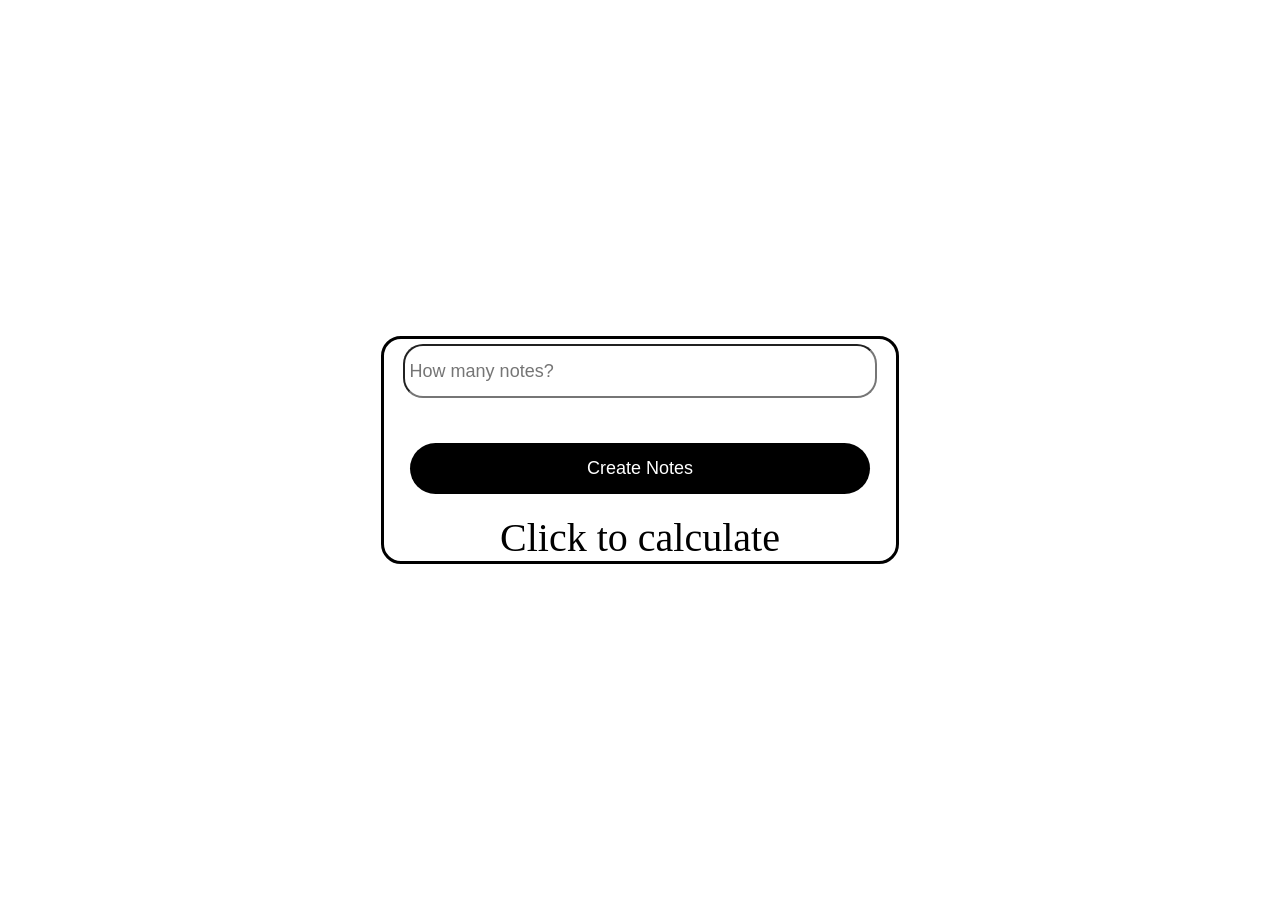
==== index.html @ fdeb22a3 "Primeiros exercícios de JavaScript" ====
<!doctype html>
<html lang="en">
  <head>
    <meta charset="UTF-8" />
    <meta name="viewport" content="width=device-width, initial-scale=1.0" />
    <title>Student Average</title>
    <link rel="stylesheet" href="style.css" />
  </head>

  <body>
    <section>
      <input type="number" id="quantity" placeholder="How many notes?" />
      <p id="text" style="display: none">Whats your grade?</p>
      <div id="notes"></div>

      <button id="actionBtn" onclick="handleAction()">Create Notes</button>

      <p id="result">Click to calculate</p>
    </section>

    <script src="script.js"></script>
  </body>
</html>
---- style.css ----
* {
  margin: 0;
  padding: 0;
}

body {
  display: flex;
  justify-content: center;
  align-items: center;
  height: 100vh;
}

section {
  display: grid;
  gap: 20px;
  width: 40%;
  border: 3px rgb(0, 0, 0) solid;
  justify-items: center;
  align-items: center;
  text-align: center;
  border-radius: 20px;
}
input {
  width: 90%;
  height: 40px;
  font-size: 18px;
  margin: 5px;
  padding: 5px;
  border-radius: 20px;
}

p {
  color: #000000;
  font-size: 40px;
}

button {
  width: 90%;
  padding: 15px 25px;
  font-size: 18px;
  border-radius: 30px;
  border: none;
  background: #000000;
  color: white;
  cursor: pointer;
}

section button:hover {
  background: #0b670a;
  transition: 200ms;
}

.error {
  background: red;
}

.NoteError {
  color: red;
}
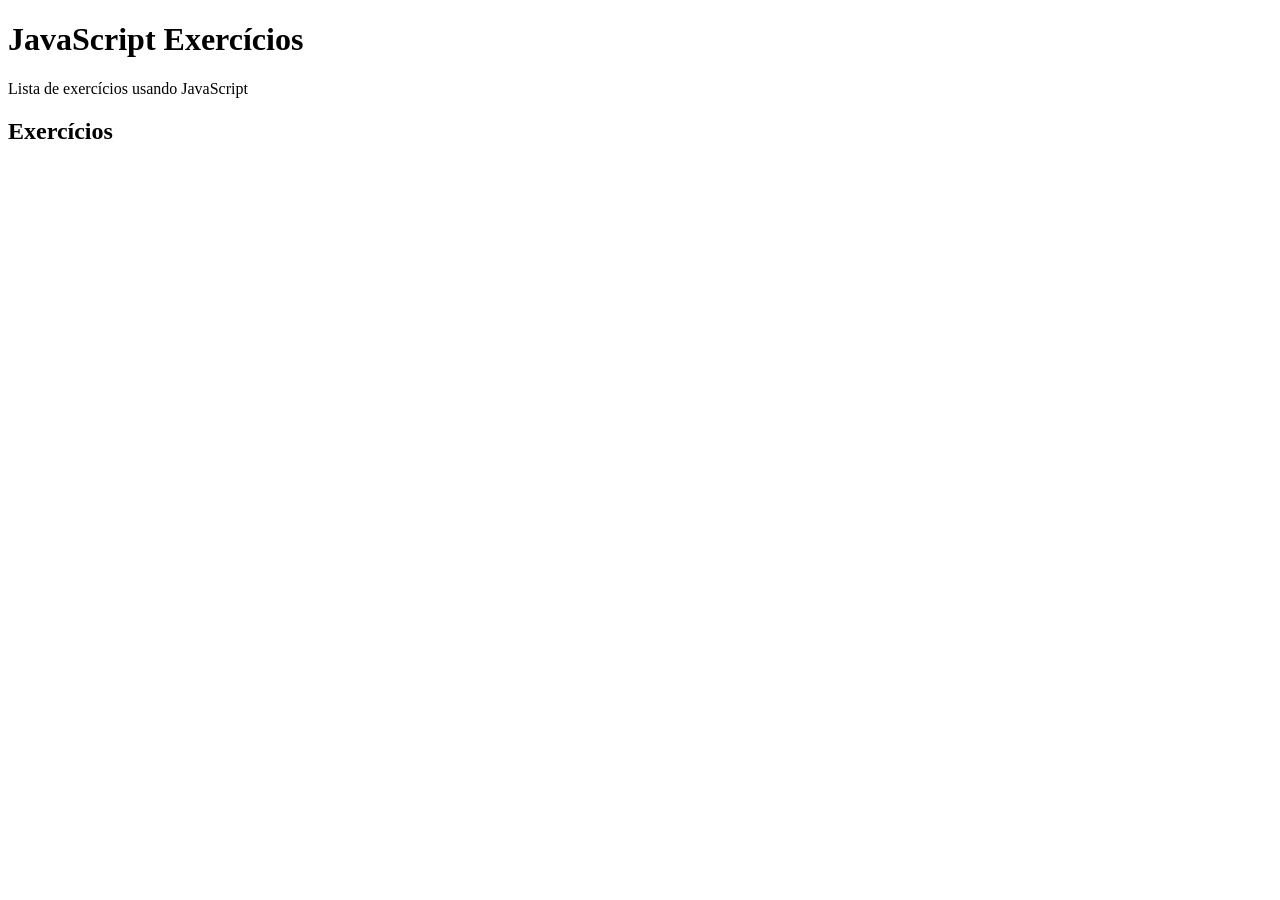
==== commit 5b976f3d: "Adicionando index principal" ====
--- a/index.html
+++ b/index.html
@@ -3,21 +3,16 @@
   <head>
     <meta charset="UTF-8" />
     <meta name="viewport" content="width=device-width, initial-scale=1.0" />
-    <title>Student Average</title>
-    <link rel="stylesheet" href="style.css" />
+    <title>JavaScript Exercícios</title>
   </head>
+  <body>
+    <h1>JavaScript Exercícios</h1>
 
-  <body>
-    <section>
-      <input type="number" id="quantity" placeholder="How many notes?" />
-      <p id="text" style="display: none">Whats your grade?</p>
-      <div id="notes"></div>
+    <p>Lista de exercícios usando JavaScript</p>
 
-      <button id="actionBtn" onclick="handleAction()">Create Notes</button>
-
-      <p id="result">Click to calculate</p>
-    </section>
-
-    <script src="script.js"></script>
+    <h2>Exercícios</h2>
+    <ul>
+      <a href="media-aluno/index.html"></a>
+    </ul>
   </body>
 </html>
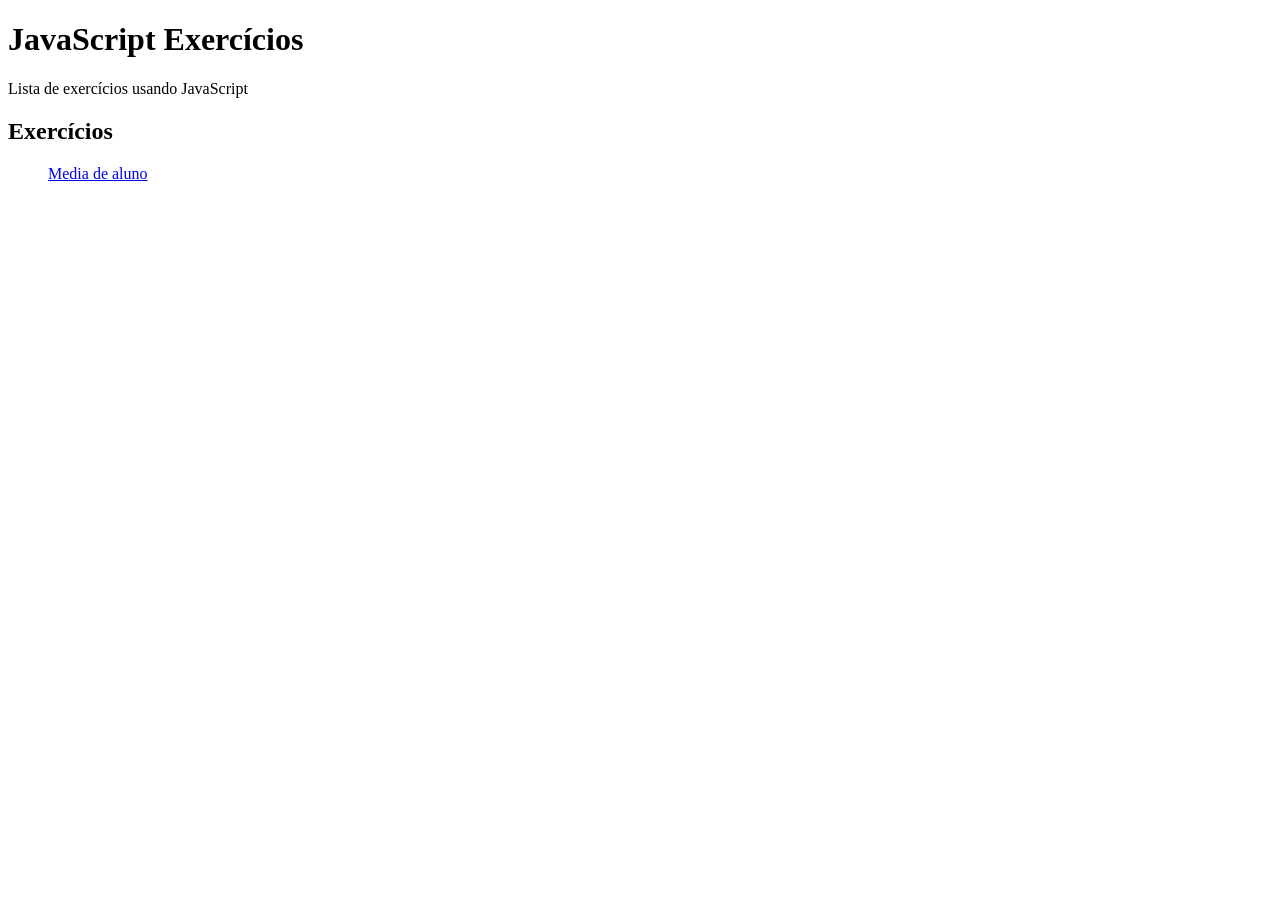
==== commit 9ddd797e: "Fix link text for media-aluno page" ====
--- a/index.html
+++ b/index.html
@@ -12,7 +12,7 @@
 
     <h2>Exercícios</h2>
     <ul>
-      <a href="media-aluno/index.html"></a>
+      <a href="media-aluno/index.html">Media de aluno</a>
     </ul>
   </body>
 </html>
